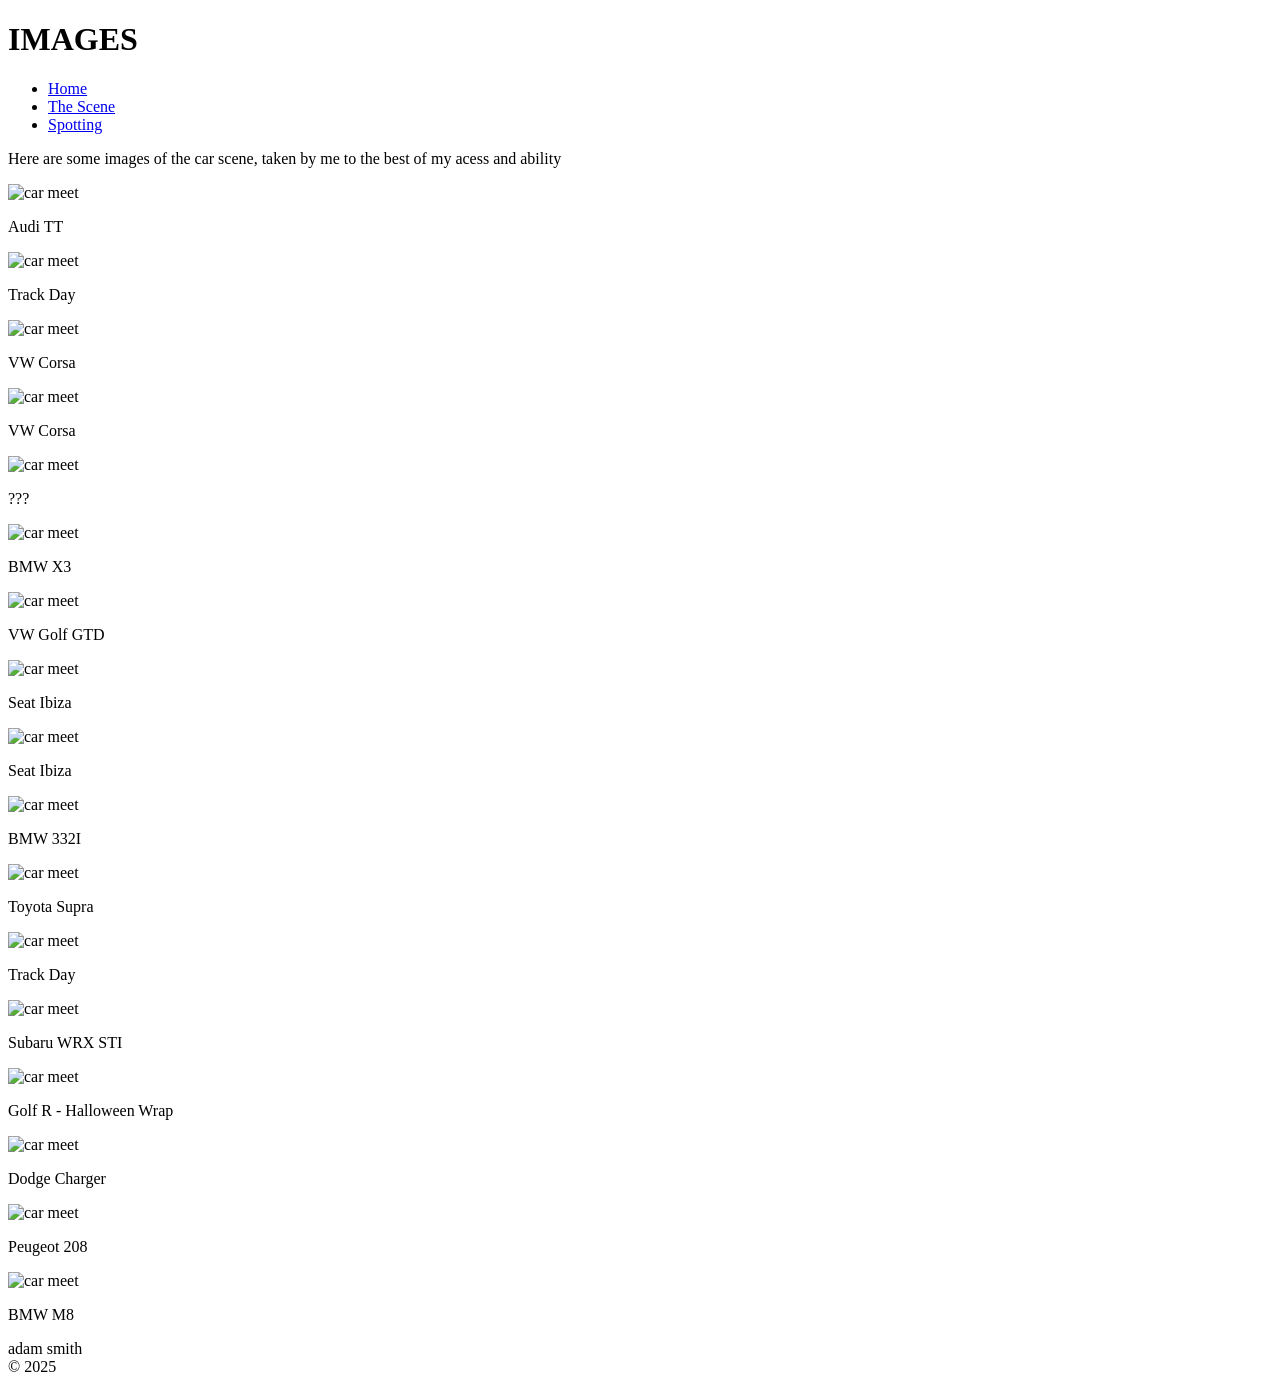
==== images.html @ 7f9358ae "Add files via upload" ====
<!DOCTYPE html>
<html lang="en">
<head>
    <meta charset="UTF-8">
    <meta name="viewport" content="width=device-width, initial-scale=1.0">
    <title>The Car Scene</title>
    <link rel="stylesheet" href="CSS/styles.css">
</head>
<body>

    <header>
        <h1 class="title2">IMAGES</h1>

         <nav class="main-nav">
            <ul>
                <li><a href="index.html">Home</a></li>
                <li><a href="thescene.html">The Scene</a></li>
                <li><a href="spotting.html">Spotting</a></li>
            </ul>
        </nav>
    </header>

    <main>
        <section class="section">
        <p class="sub">Here are some images of the car scene, taken by me to the best of my acess and ability</p>
        <grid class="grid2">
                <div class="grid-item">
                    <img src="edited/audi.jpg" alt="car meet">
                    <p>Audi TT</p>
                </div>
                <div class="grid-item">
                    <img src="edited/track.jpg" alt="car meet">
                    <p>Track Day</p>
                </div>
                <div class="grid-item">
                    <img src="edited/sam1.jpg" alt="car meet">
                    <p>VW Corsa</p>
                </div>
                <div class="grid-item">
                    <img src="edited/sam2.jpg" alt="car meet">
                    <p>VW Corsa</p>
                </div>
                <div class="grid-item">
                    <img src="edited/small.jpg" alt="car meet">
                    <p>???</p>
                </div>
                <div class="grid-item">
                    <img src="edited/x3.jpg" alt="car meet">
                    <p>BMW X3</p>
                </div>
                <div class="grid-item">
                    <img src="edited/golfgtd.jpg" alt="car meet">
                    <p>VW Golf GTD</p>
                </div>
                <div class="grid-item">
                    <img src="edited/jack1.jpg" alt="car meet">
                    <p>Seat Ibiza</p>
                </div>
                <div class="grid-item">
                    <img src="edited/jack2.jpg" alt="car meet">
                    <p>Seat Ibiza</p>
                </div>
                <div class="grid-item">
                    <img src="edited/beamer.jpg" alt="car meet">
                    <p>BMW 332I</p>
                </div>
                <div class="grid-item">
                    <img src="edited/usa.jpg" alt="car meet">
                    <p>Toyota Supra</p>
                </div>
                <div class="grid-item">
                    <img src="edited/maccies 2.jpg" alt="car meet">
                    <p>Track Day</p>
                </div>
                <div class="grid-item">
                    <img src="edited/maccies.jpg" alt="car meet">
                    <p>Subaru WRX STI</p>
                </div>
                <div class="grid-item">
                    <img src="edited/cheat.jpg" alt="car meet">
                    <p>Golf R - Halloween Wrap</p>
                </div>
                <div class="grid-item">
                    <img src="edited/charger.jpg" alt="car meet">
                    <p>Dodge Charger</p>
                </div>
                <div class="grid-item">
                    <img src="edited/me.jpg" alt="car meet">
                    <p>Peugeot 208</p>
                </div>
                <div class="grid-item">
                    <img src="edited/idk.jpg" alt="car meet">
                    <p>BMW M8</p>
                </div>
            </grid>
        </section>
    </main>

    <footer>
        <p>adam smith<br>&copy; 2025</p>
    </footer>

</body>
</html>
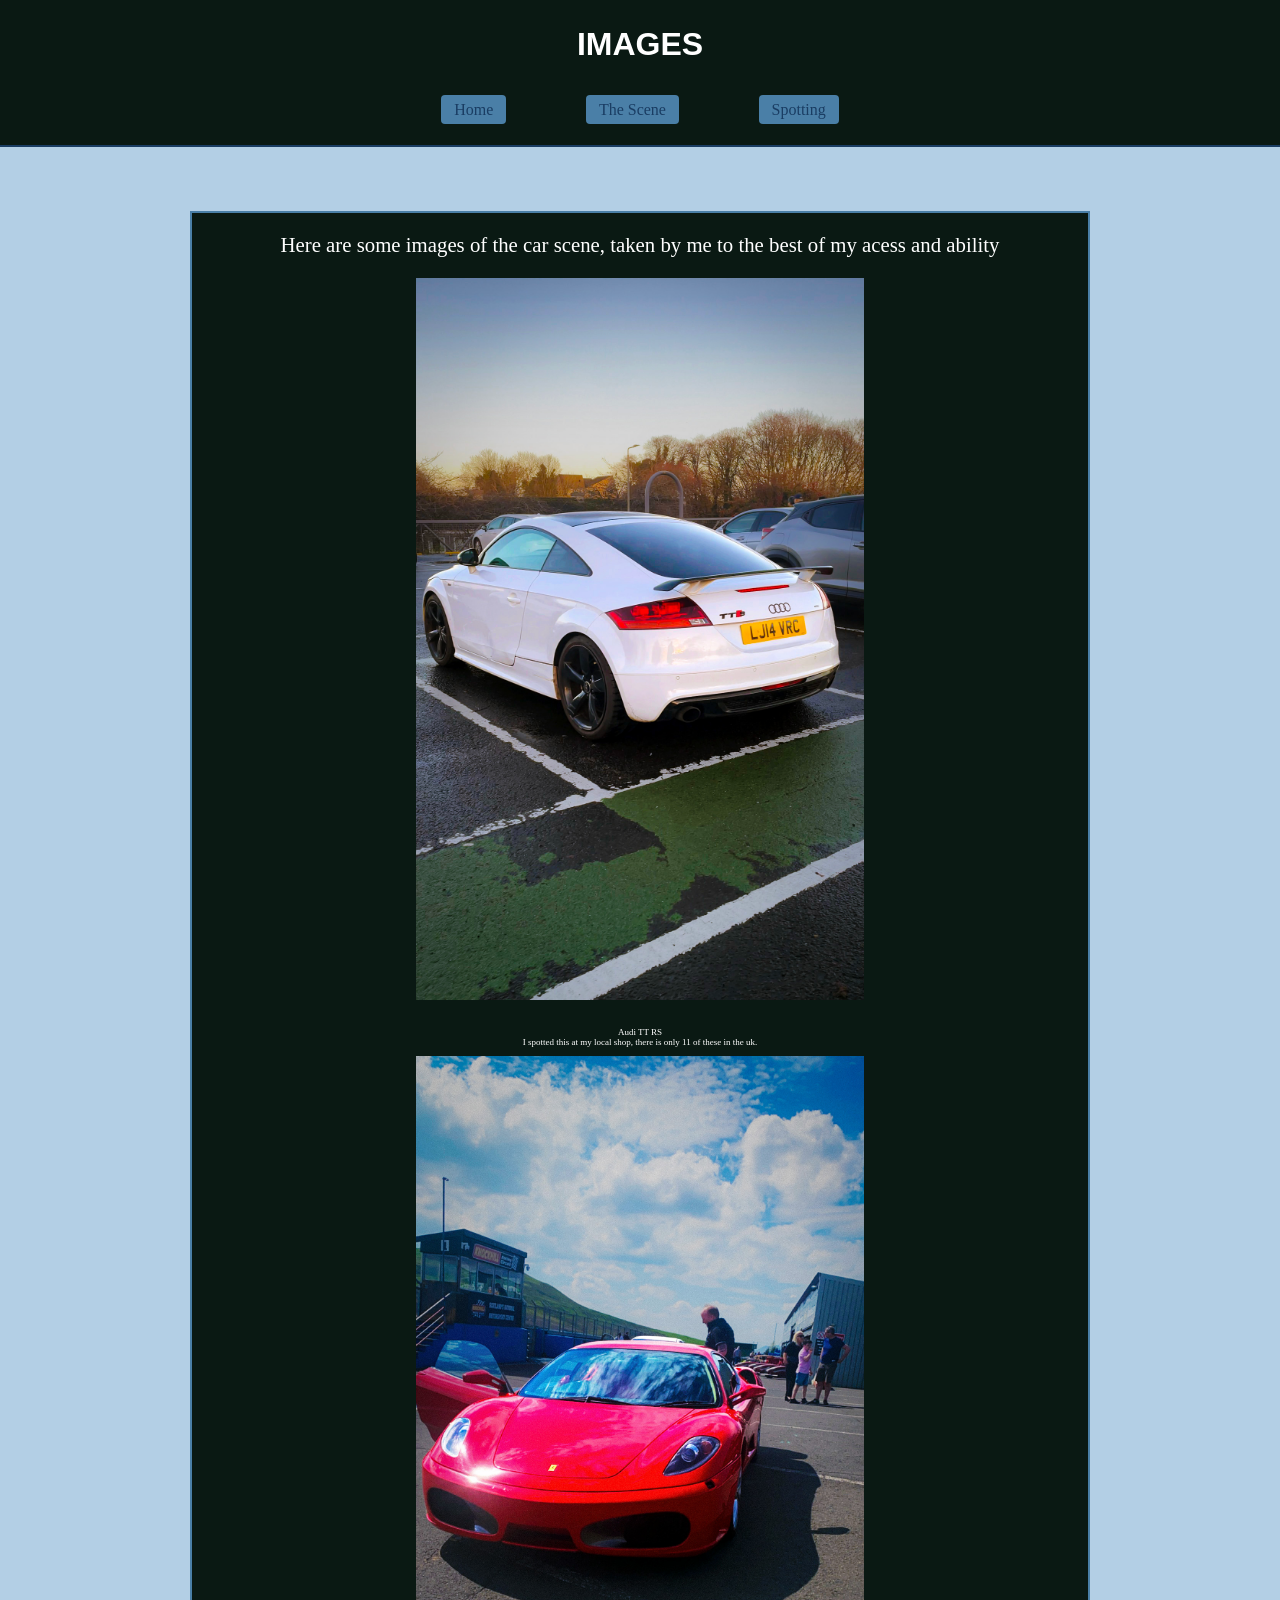
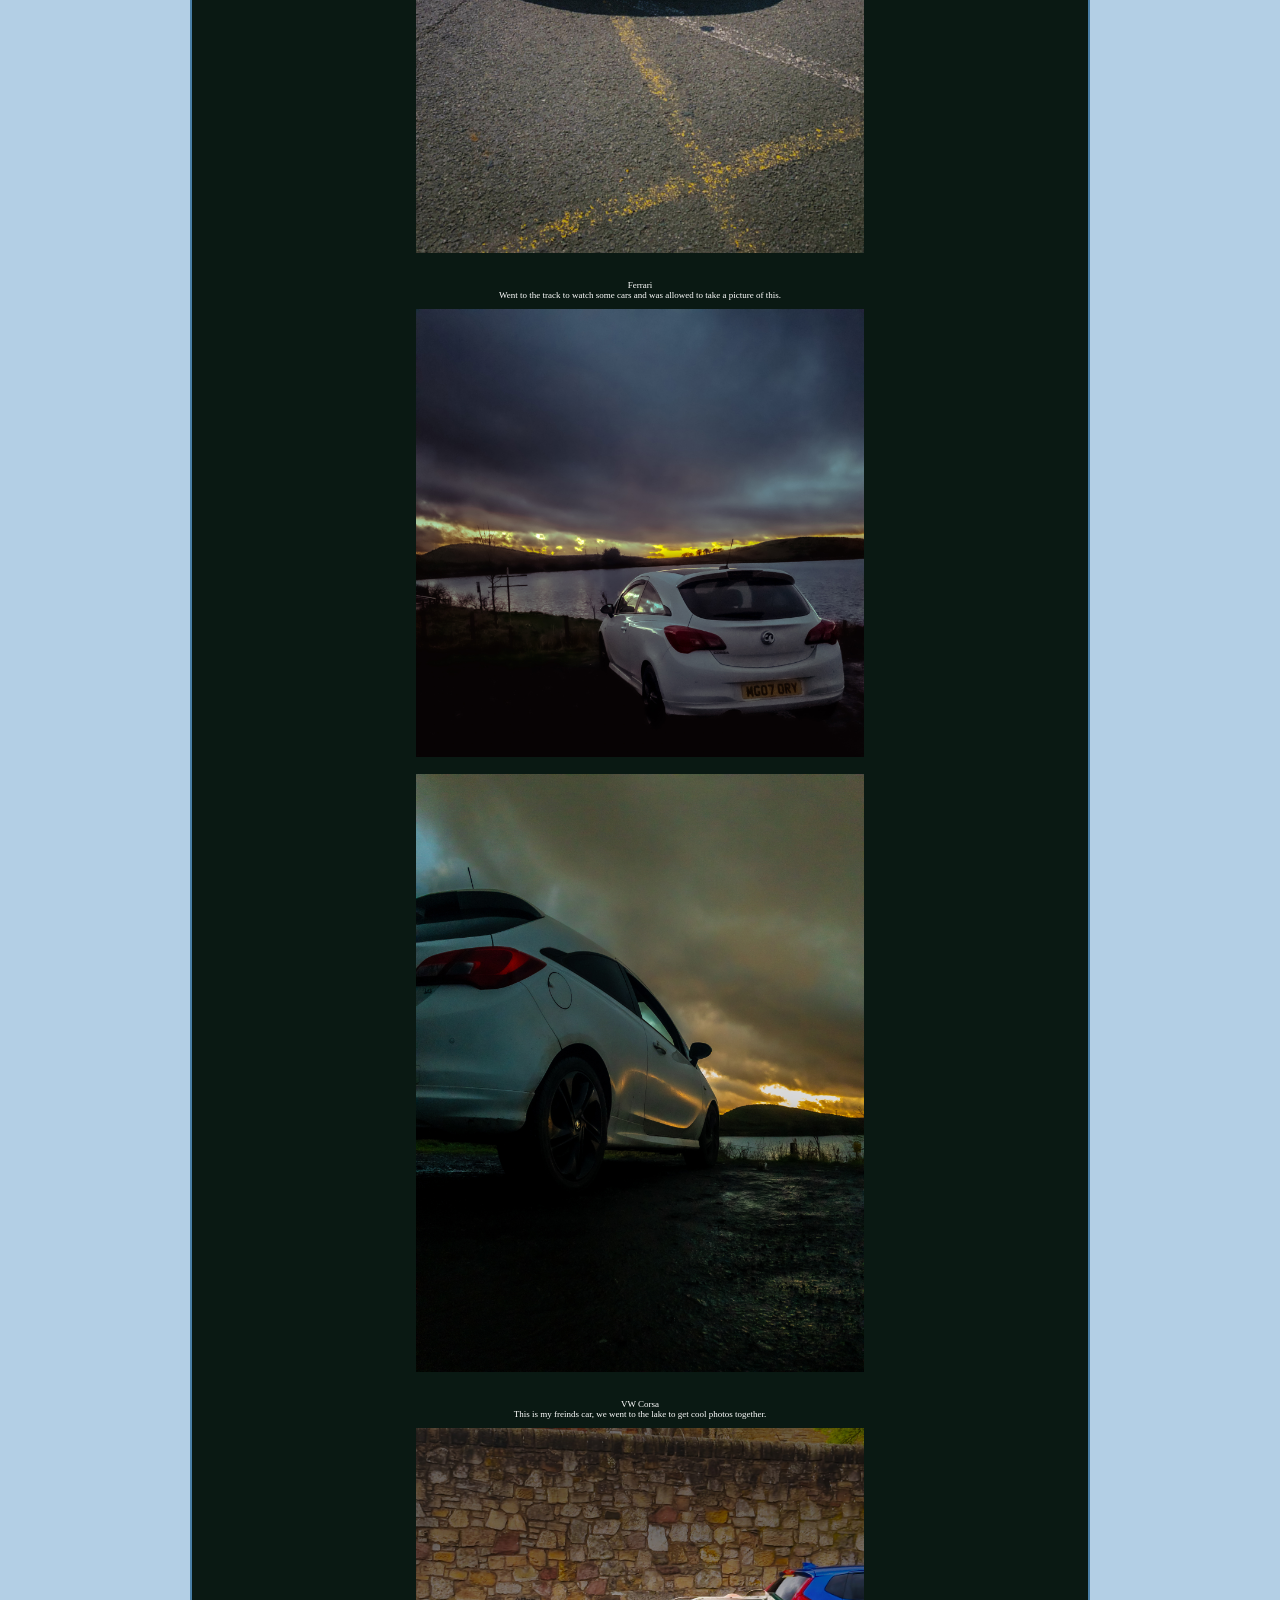
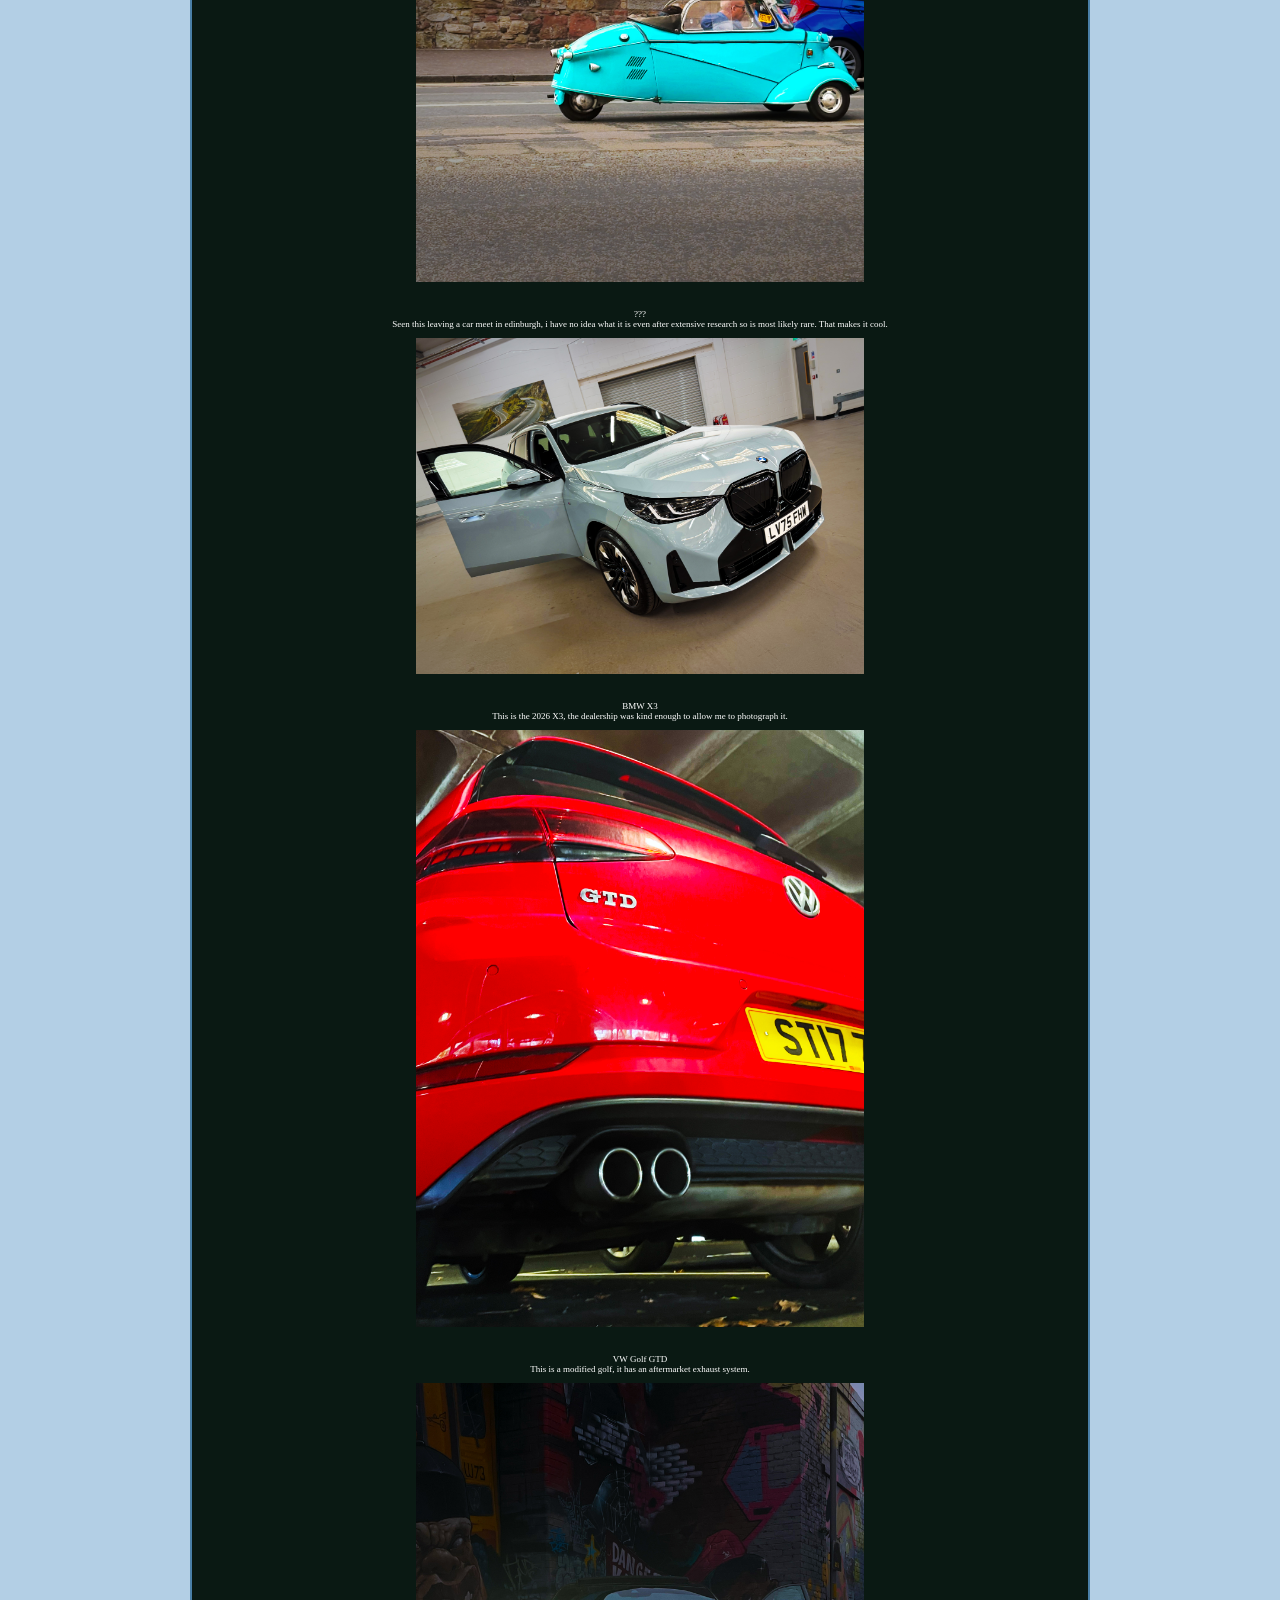
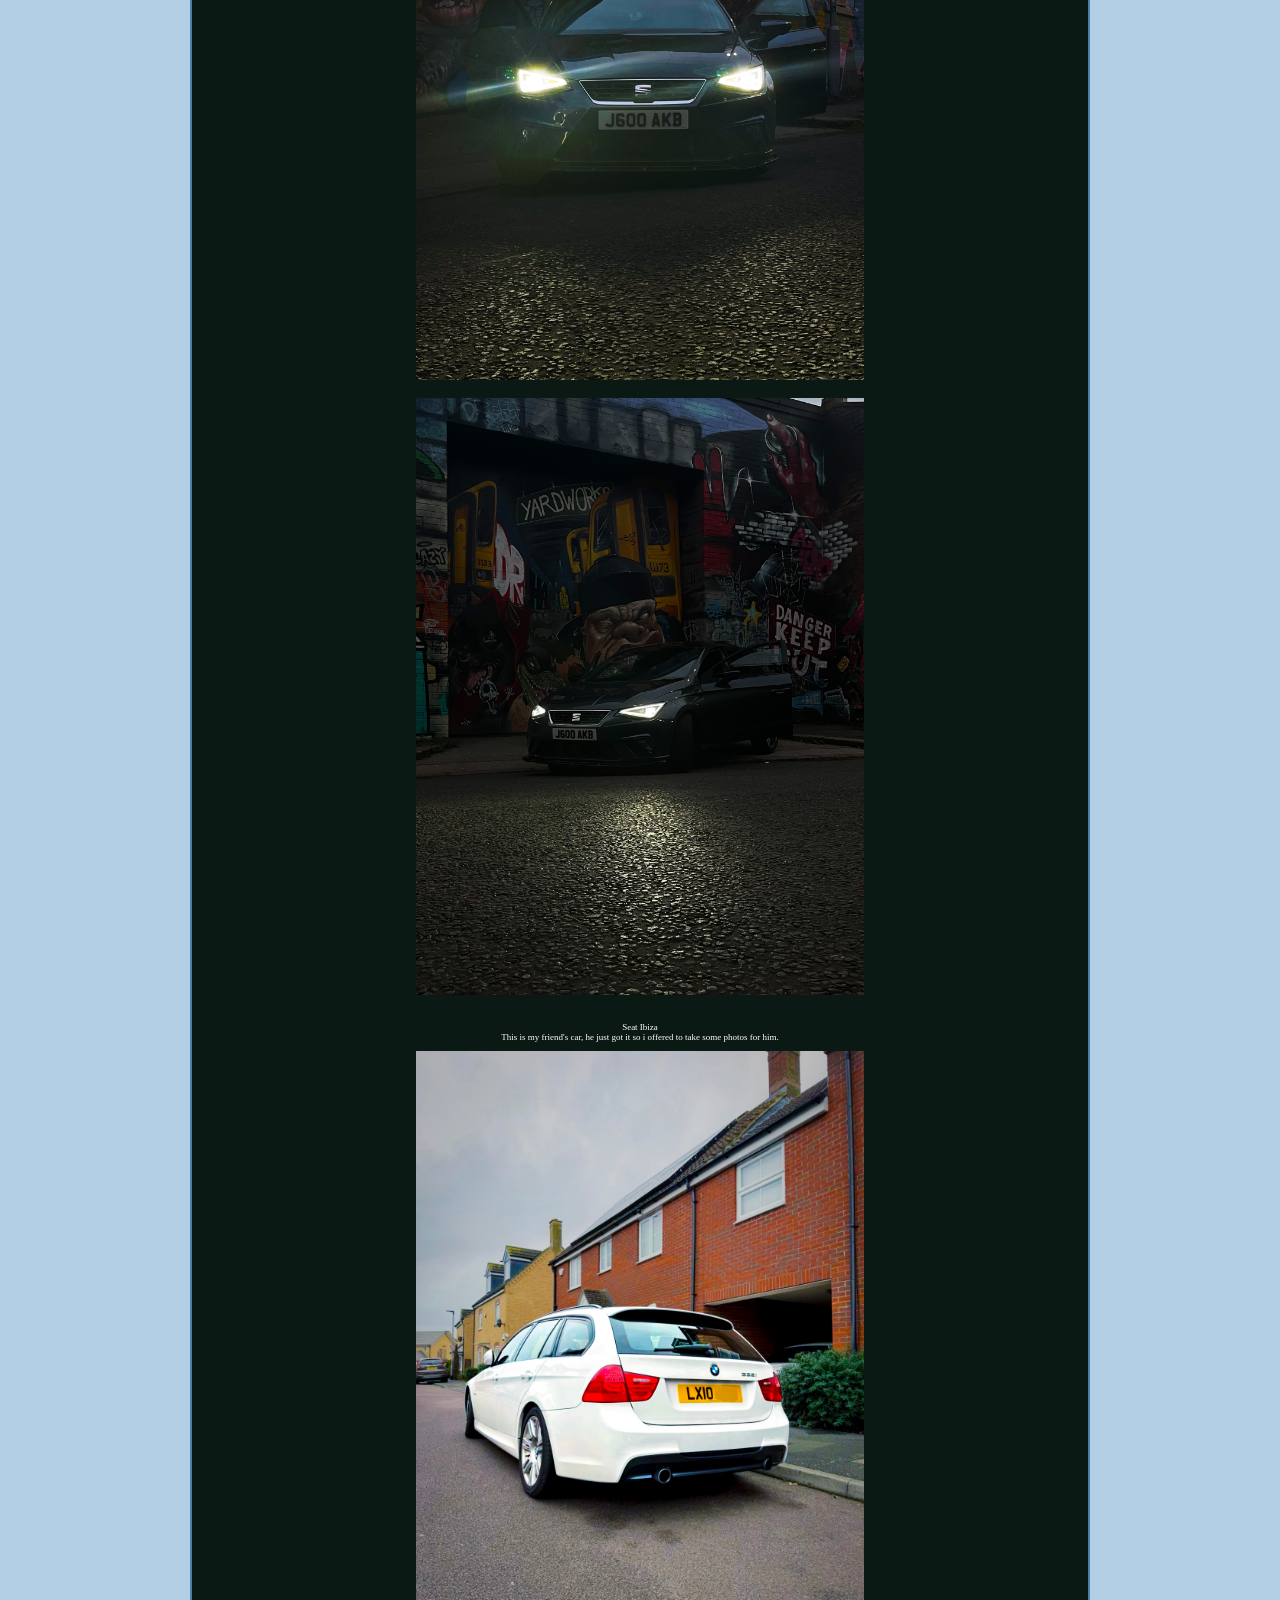
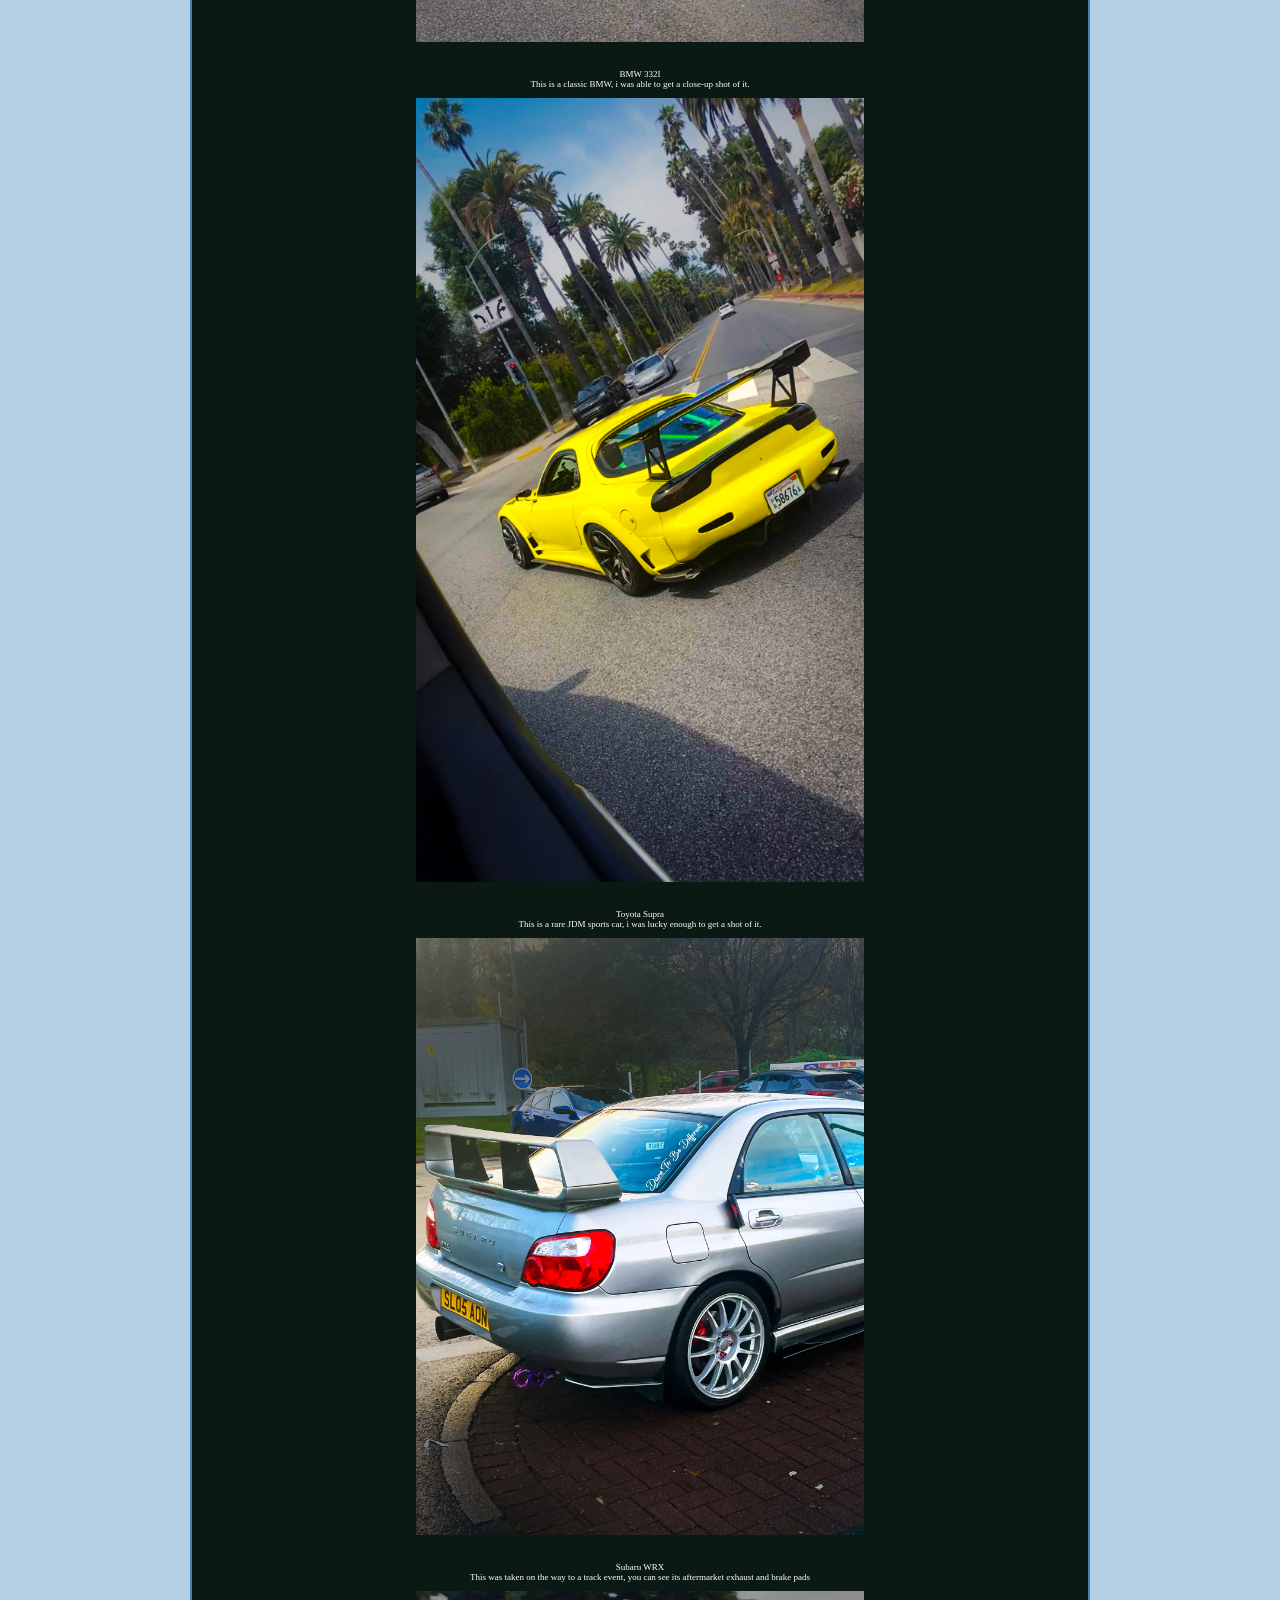
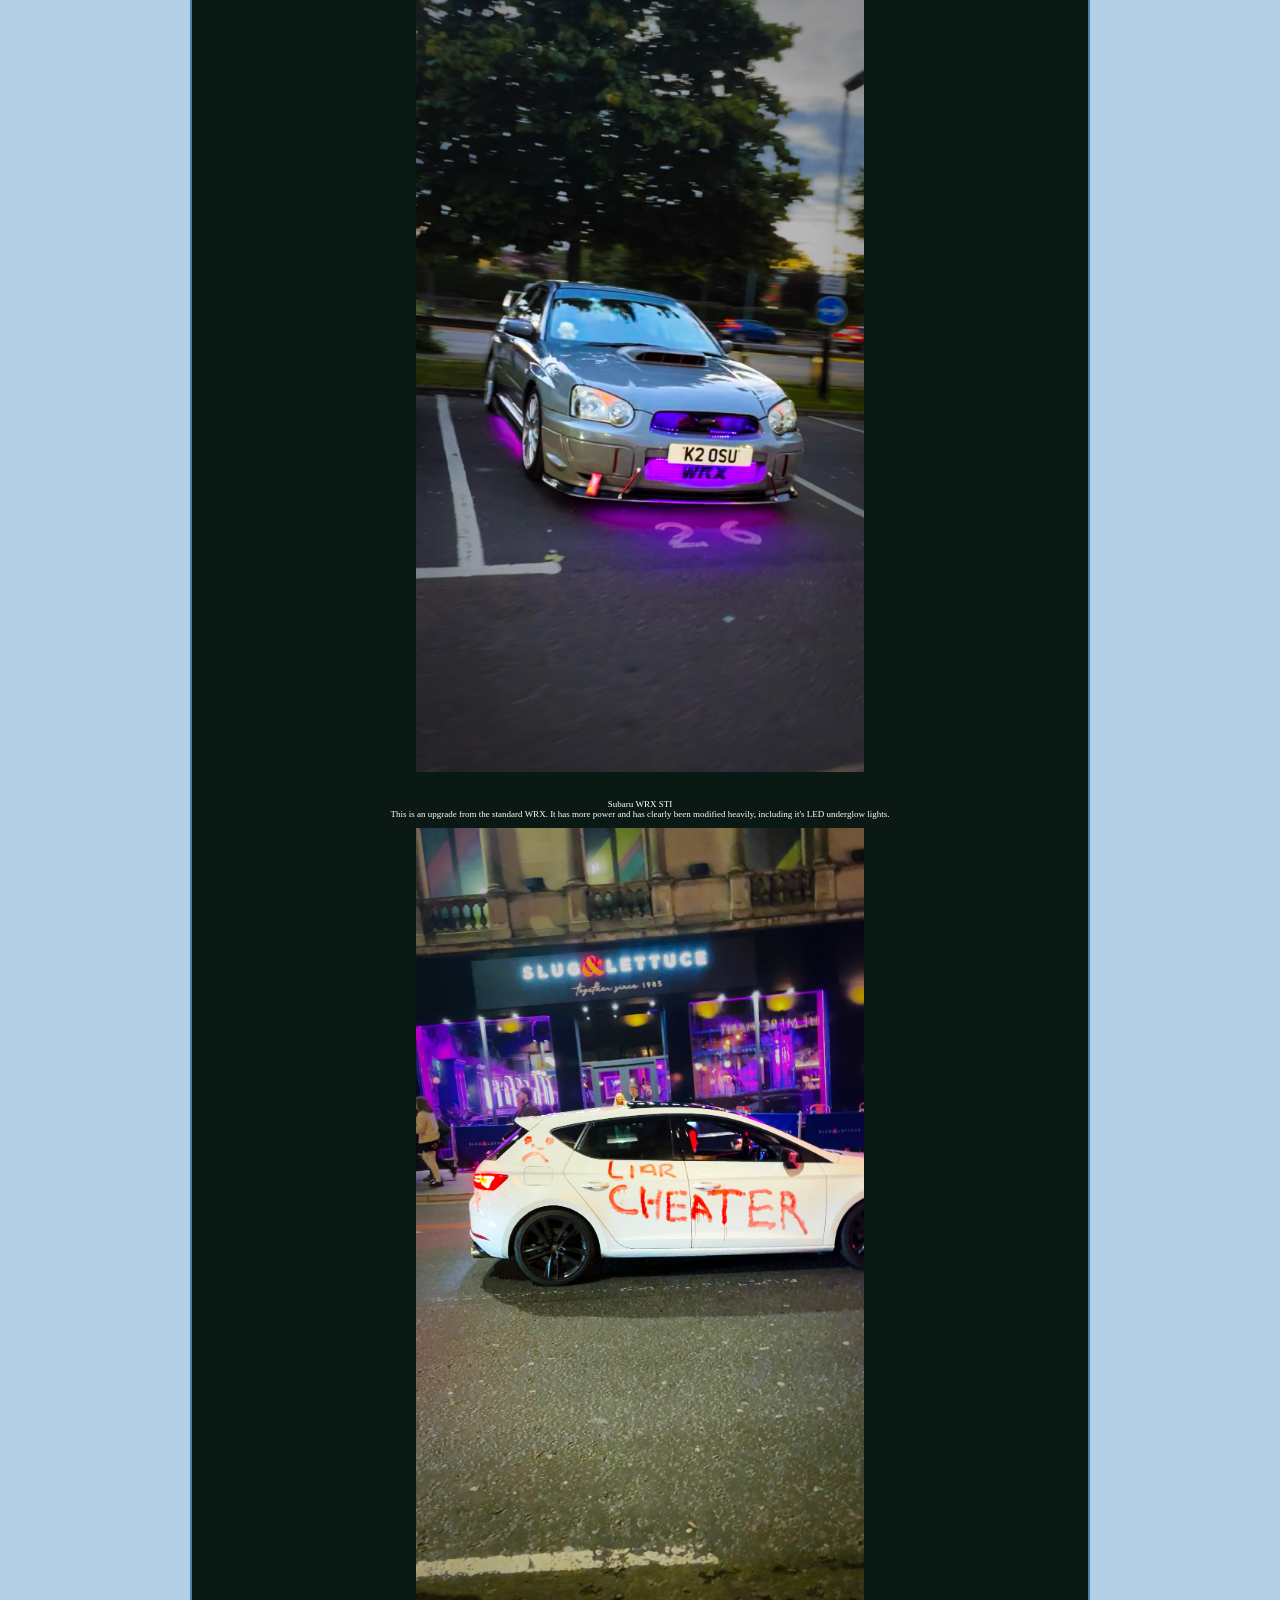
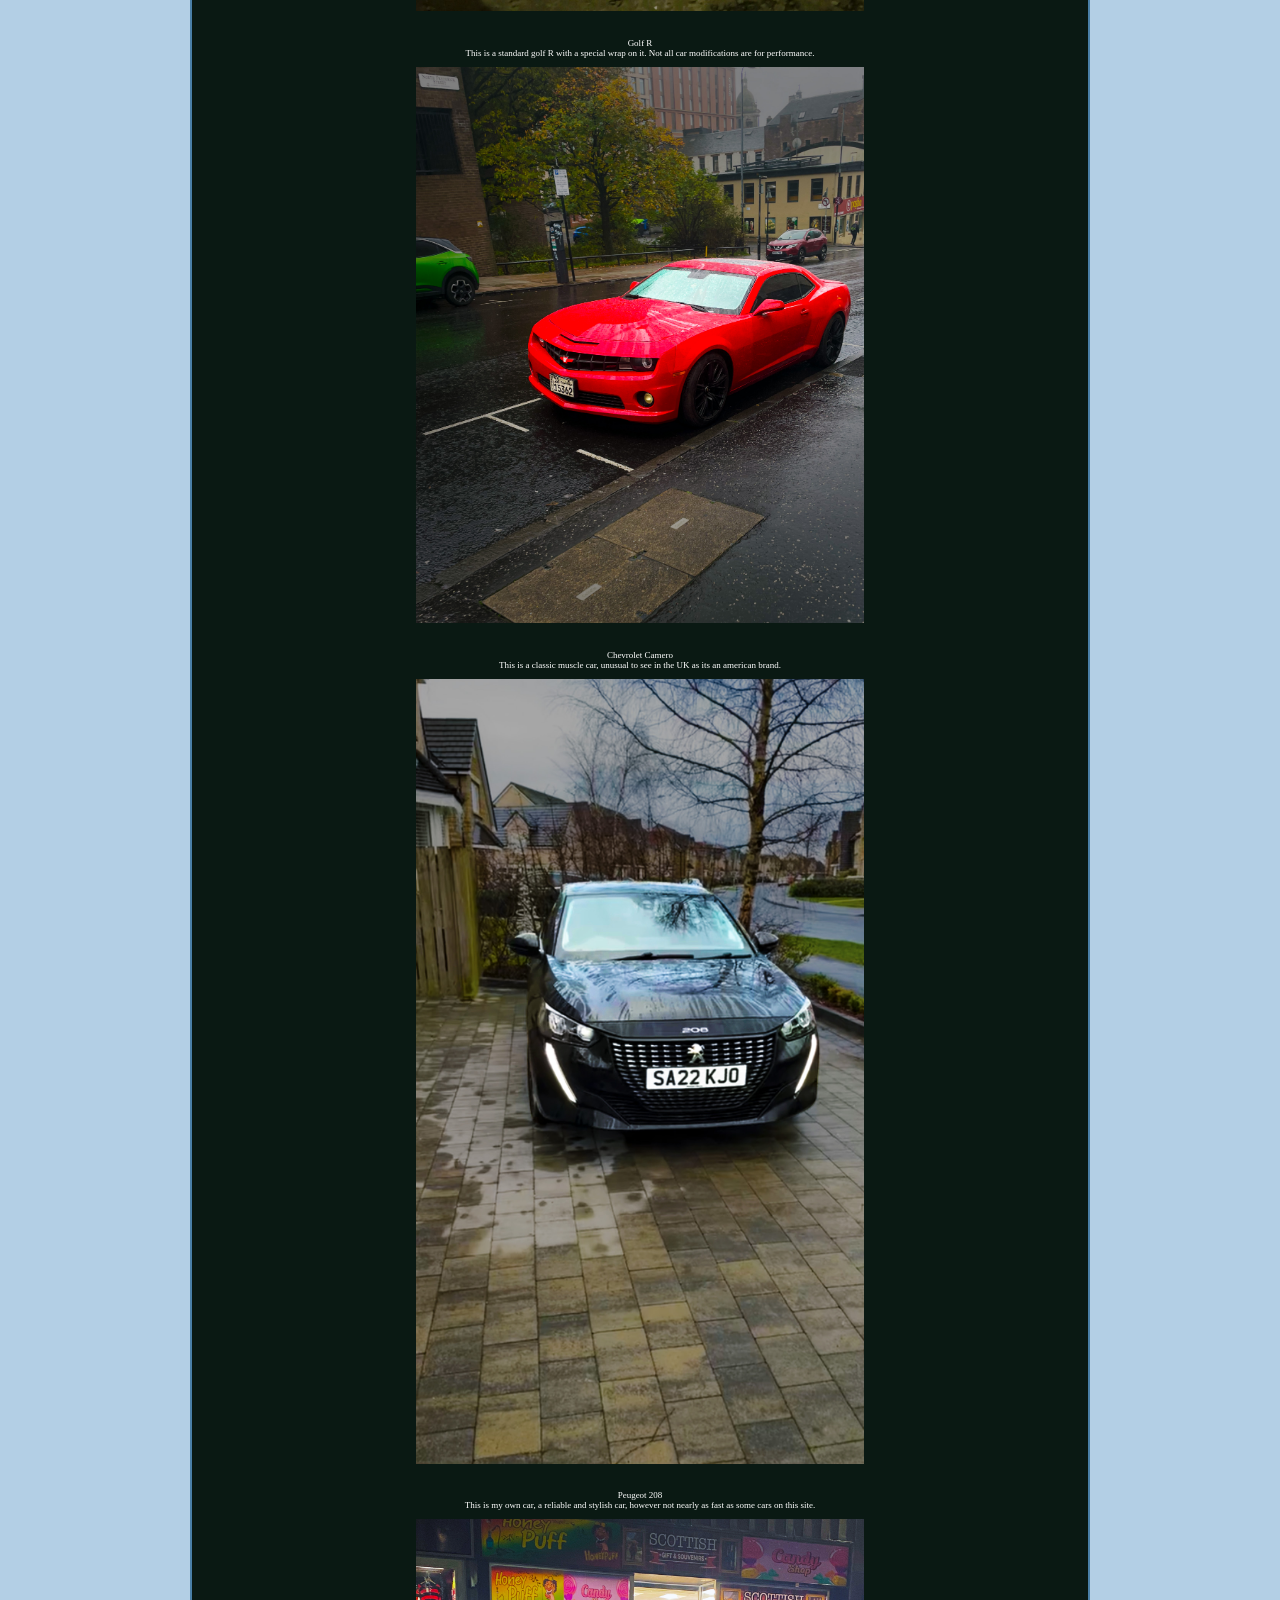
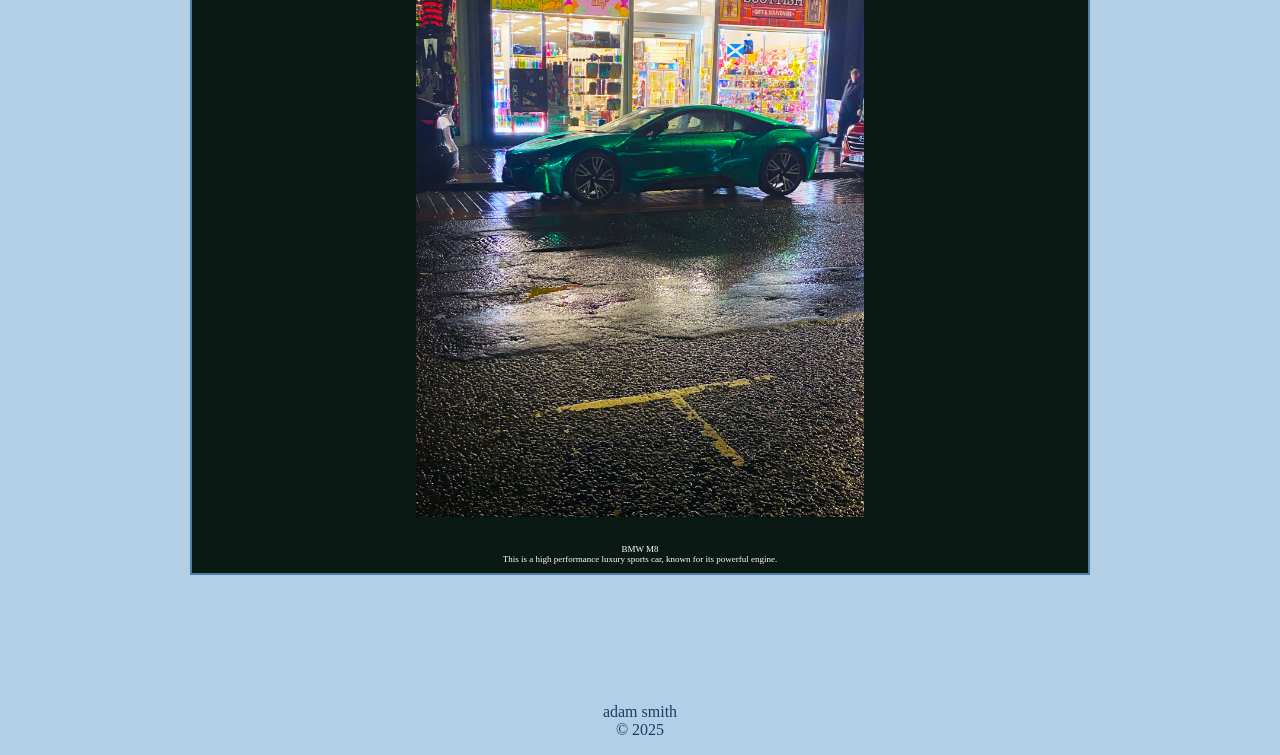
==== commit 68d2ad37: "Update images.html" ====
--- a/images.html
+++ b/images.html
@@ -26,71 +26,68 @@
         <grid class="grid2">
                 <div class="grid-item">
                     <img src="edited/audi.jpg" alt="car meet">
-                    <p>Audi TT</p>
+                    <p class="caption">Audi TT RS<br>I spotted this at my local shop, there is only 11 of these in the uk.</p>
                 </div>
                 <div class="grid-item">
                     <img src="edited/track.jpg" alt="car meet">
-                    <p>Track Day</p>
+                    <p class="caption">Ferrari<br>Went to the track to watch some cars and was allowed to take a picture of this.</p>
                 </div>
                 <div class="grid-item">
                     <img src="edited/sam1.jpg" alt="car meet">
-                    <p>VW Corsa</p>
-                </div>
                 <div class="grid-item">
                     <img src="edited/sam2.jpg" alt="car meet">
-                    <p>VW Corsa</p>
+                    <p class="caption">VW Corsa<br>This is my freinds car, we went to the lake to get cool photos together.</p>
                 </div>
                 <div class="grid-item">
                     <img src="edited/small.jpg" alt="car meet">
-                    <p>???</p>
+                    <p class="caption">???<br>Seen this leaving a car meet in edinburgh, i have no idea what it is even after extensive research so is most likely rare. That makes it cool.</p>
                 </div>
                 <div class="grid-item">
                     <img src="edited/x3.jpg" alt="car meet">
-                    <p>BMW X3</p>
+                    <p class="caption">BMW X3<br>This is the 2026 X3, the dealership was kind enough to allow me to photograph it.</p>
                 </div>
                 <div class="grid-item">
                     <img src="edited/golfgtd.jpg" alt="car meet">
-                    <p>VW Golf GTD</p>
+                    <p class="caption">VW Golf GTD<br>This is a modified golf, it has an aftermarket exhaust system.</p>
                 </div>
                 <div class="grid-item">
                     <img src="edited/jack1.jpg" alt="car meet">
-                    <p>Seat Ibiza</p>
                 </div>
                 <div class="grid-item">
                     <img src="edited/jack2.jpg" alt="car meet">
-                    <p>Seat Ibiza</p>
+                    <p class="caption">Seat Ibiza<br>This is my friend's car, he just got it so i offered to take some photos for him.</p>
                 </div>
                 <div class="grid-item">
                     <img src="edited/beamer.jpg" alt="car meet">
-                    <p>BMW 332I</p>
+                    <p class="caption">BMW 332I<br>This is a classic BMW, i was able to get a close-up shot of it.</p>
                 </div>
                 <div class="grid-item">
                     <img src="edited/usa.jpg" alt="car meet">
-                    <p>Toyota Supra</p>
+                    <p class="caption">Toyota Supra<br>This is a rare JDM sports car, i was lucky enough to get a shot of it.</p>
                 </div>
                 <div class="grid-item">
                     <img src="edited/maccies 2.jpg" alt="car meet">
-                    <p>Track Day</p>
+                    <p class="caption">Subaru WRX<br>This was taken on the way to a track event, you can see its aftermarket exhaust and brake pads</p>
                 </div>
                 <div class="grid-item">
                     <img src="edited/maccies.jpg" alt="car meet">
-                    <p>Subaru WRX STI</p>
+                    <p class="caption">Subaru WRX STI<br>This is an upgrade from the standard WRX. It has more power and has clearly been modified heavily, including it's LED underglow lights.</p>
                 </div>
                 <div class="grid-item">
                     <img src="edited/cheat.jpg" alt="car meet">
-                    <p>Golf R - Halloween Wrap</p>
+                    <p class="caption">Golf R <br>This is a standard golf R with a special wrap on it. Not all car modifications are for performance.</p>
                 </div>
                 <div class="grid-item">
                     <img src="edited/charger.jpg" alt="car meet">
-                    <p>Dodge Charger</p>
+                    <p class="caption">Chevrolet Camero<br>This is a classic muscle car, unusual to see in the UK as its an american brand.</p>
                 </div>
                 <div class="grid-item">
                     <img src="edited/me.jpg" alt="car meet">
-                    <p>Peugeot 208</p>
+                    <p class="caption">Peugeot 208<br>This is my own car, a reliable and stylish car, however not nearly as fast as some cars on this site.</p>
                 </div>
                 <div class="grid-item">
                     <img src="edited/idk.jpg" alt="car meet">
-                    <p>BMW M8</p>
+                    <p class="caption">BMW M8<br>This is a high performance luxury sports car, known for its powerful engine.</p>
                 </div>
             </grid>
         </section>
@@ -101,4 +98,4 @@
     </footer>
 
 </body>
-</html>+</html>
--- a/CSS/styles.css
+++ b/CSS/styles.css
@@ -0,0 +1,111 @@
+h1 {
+    font-family: 'Trebuchet MS', 'Lucida Sans Unicode', 'Lucida Grande', 'Lucida Sans', Arial, sans-serif;
+    font-size: 250%;
+    margin: 0%;
+}
+
+
+.title {
+    text-align: center;
+    font-family: Impact, Haettenschweiler, 'Arial Narrow Bold', sans-serif;
+    font-size: 400%;
+    padding: 3%;
+    padding-top: 2%;
+    color: #ffffff;
+}
+
+.title2 {
+    text-align: center;
+    font-family: Impact, Haettenschweiler, 'Arial Narrow Bold', sans-serif;
+    font-size: 200%;
+    padding: 3%;
+    padding-top: 2%;
+    color: #ffffff;
+}
+
+main{
+    background-color: #0a1913;
+    width: 70%;
+    margin: auto;
+    padding: 0%;
+    border: 2px #4a7fa7 solid;
+    margin-top: 5%;
+    padding-bottom: 0%;
+}
+
+header {
+    background-color: #0a1913;
+    padding: 0;
+    border-bottom: 2px #1a3d63 solid;
+}
+
+body {
+    margin: 0;
+    padding: 0;
+    background-color: #b3cfe5;
+    color: white;
+    text-align: center;
+}
+
+footer {
+    margin-top: 10%;
+    text-align: center;
+    color: #1a3d63;
+}
+
+img {
+    display: block;
+    margin-left: auto;
+    margin-right: auto;
+    width: 50%;
+    padding-bottom: 2%;
+}
+
+.body {
+    font-size: 100%;
+    padding: 0% 5%;
+}
+
+.sub {
+    font-size: 130%;
+    padding: 0% 5%;
+}
+
+.main-nav ul {
+  list-style: none;
+  margin: 0;
+  padding: 0;
+  display: flex;
+  justify-content: center;
+  gap: 5rem;
+  padding-bottom: 2%;
+  text-align: center;
+}
+
+.main-nav a {
+  color: #1a3d63;
+  text-decoration: none;
+  padding: .4rem .8rem;
+  border-radius: 4px;
+  background: #4a7fa7;
+  text-align: center;
+}
+
+.grid {
+    display: grid;
+    grid-template-columns: repeat(1, 1fr);
+    gap: 1rem;
+    padding: 0% 5%;
+    align-items: center;
+    align-items: baseline;
+    font-size: xx-small;
+}
+
+.grid2 {
+    display: grid;
+    grid-template-columns: repeat(1, 1fr);
+    gap: 0rem;
+    padding: 0% 0%;
+    font-size: xx-small;
+}
+
